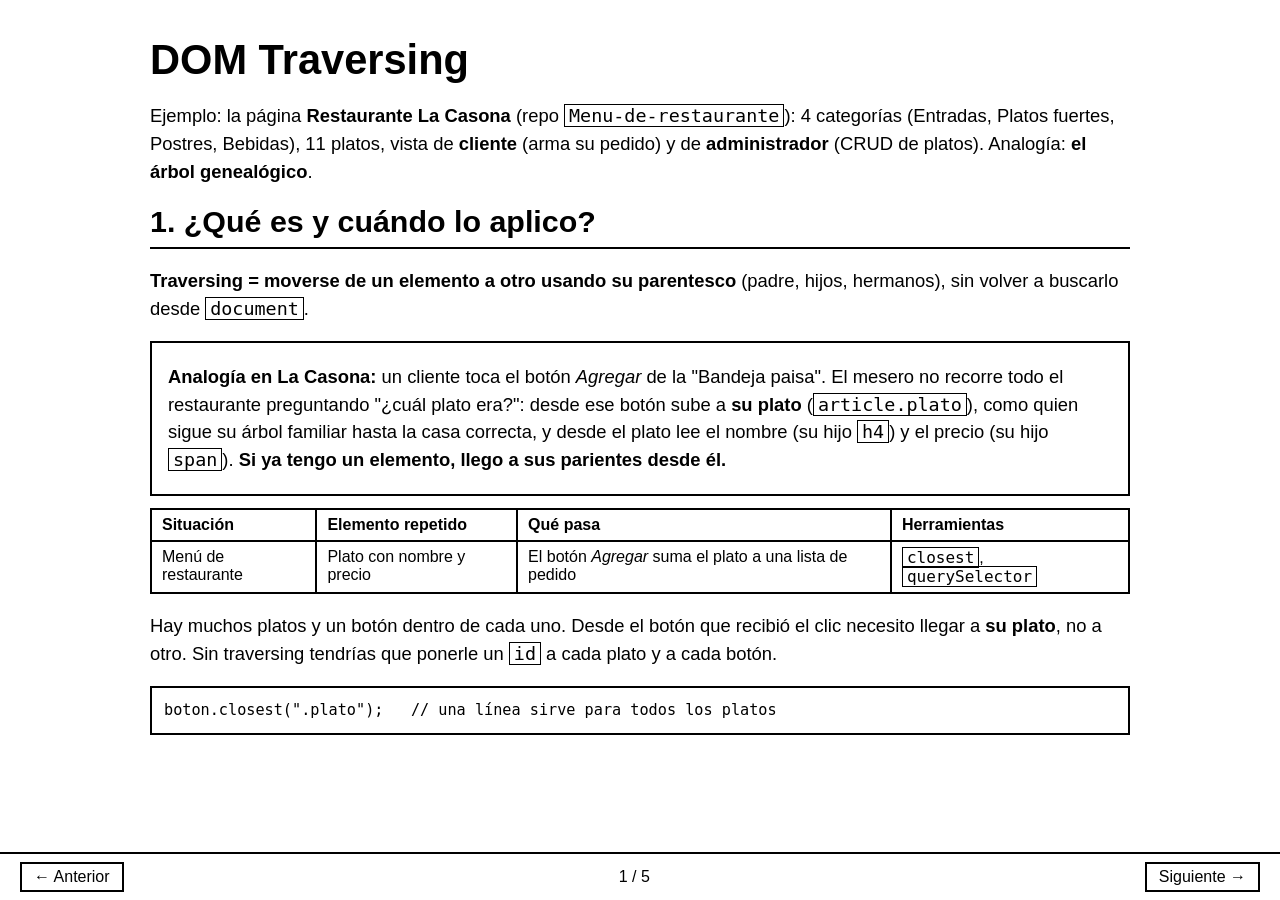
==== presentación.html @ 6902f51a "Agrega presentación de DOM Traversing Co-authored-by: Copilot <223556219+Copilot@users.noreply.githu" ====
<!DOCTYPE html>
<html lang="es">
<head>
<meta charset="UTF-8">
<meta name="viewport" content="width=device-width, initial-scale=1">
<title>DOM Traversing - Restaurante La Casona</title>
<style>
  * { box-sizing: border-box; }
  body { margin: 0; background: #fff; color: #000; font-family: Arial, Helvetica, sans-serif; }
  .slide { display: none; min-height: 100vh; padding: 36px 60px 80px; max-width: 1100px; margin: 0 auto; }
  .slide.active { display: block; }
  h1 { font-size: 2.6rem; margin: 0 0 16px; }
  h2 { font-size: 1.9rem; margin: 0 0 16px; border-bottom: 2px solid #000; padding-bottom: 8px; }
  h3 { margin: 14px 0 6px; }
  p, li { font-size: 1.15rem; line-height: 1.5; }
  code, pre { font-family: Menlo, Consolas, monospace; }
  pre { border: 2px solid #000; padding: 12px; font-size: .95rem; line-height: 1.4; overflow-x: auto; margin: 10px 0; }
  code { border: 1px solid #000; padding: 0 4px; }
  pre code { border: 0; padding: 0; }
  table { border-collapse: collapse; width: 100%; margin: 10px 0; }
  th, td { border: 2px solid #000; padding: 6px 10px; font-size: 1rem; text-align: left; vertical-align: top; }
  .box { border: 2px solid #000; padding: 2px 16px; margin: 12px 0; }
  .cols { display: flex; gap: 24px; align-items: flex-start; }
  .cols > * { flex: 1; min-width: 0; }
  svg { max-width: 100%; height: auto; display: block; margin: 8px auto; }
  svg text { font-family: Arial, Helvetica, sans-serif; fill: #000; }
  svg .mono { font-family: Menlo, Consolas, monospace; }
  .small { font-size: .95rem; }
  button { background: #fff; color: #000; border: 2px solid #000; font-size: 1rem; padding: 4px 12px; cursor: pointer; }
  button:hover { background: #000; color: #fff; }
  #nav { position: fixed; bottom: 0; left: 0; right: 0; background: #fff; border-top: 2px solid #000;
         display: flex; justify-content: space-between; align-items: center; padding: 8px 20px; }

  /* ---- Demo (misma estructura del repo La Casona) ---- */
  .solo-admin { display: none; }
  body.modo-admin .solo-admin { display: block; }
  body.modo-admin .solo-cliente { display: none; }
  #app h3.categoria-titulo { margin: 10px 0 4px; font-size: 1.1rem; }
  #app .lista-platos { display: flex; flex-direction: column; gap: 6px; }
  #app .plato { display: grid; grid-template-columns: 1fr auto auto; gap: 2px 14px; align-items: center; border: 2px solid #000; padding: 6px 10px; }
  #app .plato.editando { border-width: 5px; }
  #app .plato-nombre { margin: 0; font-size: 1rem; grid-column: 1; }
  #app .plato-descripcion { margin: 0; font-size: .85rem; grid-column: 1; line-height: 1.2; }
  #app .plato-precio { grid-column: 2; grid-row: 1 / span 2; font-weight: bold; }
  #app .plato > div { grid-column: 3; grid-row: 1 / span 2; display: flex; gap: 6px; }
  #app .solo-admin.acciones-admin { display: none; }
  body.modo-admin #app .acciones-admin { display: flex; }
  #app .admin-panel { border: 2px solid #000; padding: 6px 12px; margin-bottom: 10px; }
  #app .admin-panel h2 { font-size: 1.1rem; border: 0; margin: 0 0 6px; padding: 0; }
  #app .campo { display: inline-block; margin: 0 8px 6px 0; }
  #app .campo label { display: block; font-size: .85rem; }
  #app input[type=text], #app input[type=number], #app select, #app textarea { font-size: .9rem; padding: 3px 6px; border: 2px solid #000; background: #fff; color: #000; }
  #app .mensaje-admin { margin: 4px 0; font-size: .9rem; min-height: 1.2em; }
  #app .mensaje-admin.error { font-weight: bold; }
  #app .pedido { border: 2px solid #000; padding: 6px 12px; margin-top: 10px; }
  #app .pedido h2 { font-size: 1.1rem; border: 0; margin: 0 0 4px; padding: 0; }
  #app .pedido p { font-size: .95rem; margin: 4px 0; }
  #app .lista-pedido { list-style: none; padding: 0; margin: 0; }
  #app .lista-pedido li { display: flex; gap: 12px; font-size: .95rem; align-items: center; padding: 2px 0; }
  #app .lista-pedido li span:first-child { flex: 1; }
  #app .btn-modo { margin-bottom: 8px; }
  #app .encabezado p { margin: 0 0 6px; font-size: .95rem; }
  #app .encabezado h1 { font-size: 1.5rem; margin: 0; }
</style>
</head>
<body>

<!-- ============ 1 ============ -->
<section class="slide active">
  <h1>DOM Traversing</h1>
  <p>Ejemplo: la página <strong>Restaurante La Casona</strong> (repo <code>Menu-de-restaurante</code>): 4 categorías (Entradas, Platos fuertes, Postres, Bebidas), 11 platos, vista de <strong>cliente</strong> (arma su pedido) y de <strong>administrador</strong> (CRUD de platos). Analogía: <strong>el árbol genealógico</strong>.</p>

  <h2>1. ¿Qué es y cuándo lo aplico?</h2>
  <p><strong>Traversing = moverse de un elemento a otro usando su parentesco</strong> (padre, hijos, hermanos), sin volver a buscarlo desde <code>document</code>.</p>
  <div class="box">
    <p><strong>Analogía en La Casona:</strong> un cliente toca el botón <em>Agregar</em> de la "Bandeja paisa". El mesero no recorre todo el restaurante preguntando "¿cuál plato era?": desde ese botón sube a <strong>su plato</strong> (<code>article.plato</code>), como quien sigue su árbol familiar hasta la casa correcta, y desde el plato lee el nombre (su hijo <code>h4</code>) y el precio (su hijo <code>span</code>). <strong>Si ya tengo un elemento, llego a sus parientes desde él.</strong></p>
  </div>
  <table>
    <tr><th>Situación</th><th>Elemento repetido</th><th>Qué pasa</th><th>Herramientas</th></tr>
    <tr><td>Menú de restaurante</td><td>Plato con nombre y precio</td><td>El botón <em>Agregar</em> suma el plato a una lista de pedido</td><td><code>closest</code>, <code>querySelector</code></td></tr>
  </table>
  <p>Hay muchos platos y un botón dentro de cada uno. Desde el botón que recibió el clic necesito llegar a <strong>su plato</strong>, no a otro. Sin traversing tendrías que ponerle un <code>id</code> a cada plato y a cada botón.</p>
  <pre><code>boton.closest(".plato");   // una línea sirve para todos los platos</code></pre>
</section>

<!-- ============ 2 ============ -->
<section class="slide">
  <h2>2. ¿Cómo funciona? El DOM es un árbol genealógico</h2>
  <p>Estructura real de cada plato en el repo (tomamos como "yo" el botón <strong>Editar</strong>):</p>
  <svg viewBox="0 0 1100 440" width="1060">
    <g stroke="#000" stroke-width="2" fill="none">
      <line x1="390" y1="62" x2="390" y2="105"/>
      <line x1="390" y1="62" x2="860" y2="105" stroke-dasharray="6 5"/>
      <line x1="390" y1="145" x2="70" y2="205"/>
      <line x1="390" y1="145" x2="195" y2="205"/>
      <line x1="390" y1="145" x2="320" y2="205"/>
      <line x1="390" y1="145" x2="450" y2="205"/>
      <line x1="390" y1="145" x2="640" y2="205"/>
      <line x1="450" y1="245" x2="410" y2="315"/>
      <line x1="640" y1="245" x2="590" y2="315"/>
      <line x1="640" y1="245" x2="740" y2="315"/>
    </g>
    <g fill="#fff" stroke="#000" stroke-width="2">
      <rect x="290" y="22" width="200" height="40" rx="6"/>
      <rect x="300" y="105" width="180" height="40" rx="6"/>
      <rect x="770" y="105" width="180" height="40" rx="6" stroke-dasharray="6 5"/>
      <rect x="10" y="205" width="120" height="40" rx="6"/>
      <rect x="140" y="205" width="110" height="40" rx="6"/>
      <rect x="260" y="205" width="120" height="40" rx="6"/>
      <rect x="390" y="205" width="120" height="40" rx="6"/>
      <rect x="530" y="205" width="220" height="40" rx="6"/>
      <rect x="340" y="315" width="140" height="40" rx="6"/>
      <rect x="520" y="315" width="140" height="40" rx="6" stroke-width="6"/>
      <rect x="680" y="315" width="140" height="40" rx="6"/>
    </g>
    <g font-size="13" text-anchor="middle" class="mono">
      <text x="390" y="47">div.lista-platos</text>
      <text x="390" y="130">article.plato</text>
      <text x="860" y="130">article.plato (otro)</text>
      <text x="70" y="230">h4.plato-nombre</text>
      <text x="195" y="230">p.plato-desc.</text>
      <text x="320" y="230">span.plato-precio</text>
      <text x="450" y="230">div.acc-cliente</text>
      <text x="640" y="230">div.acciones-admin</text>
      <text x="410" y="340">btn-agregar</text>
      <text x="590" y="340" font-weight="bold">btn-editar (yo)</text>
      <text x="750" y="340">btn-eliminar</text>
    </g>
    <g font-size="15">
      <text x="10" y="390" font-weight="bold">Parentesco de "Editar":</text>
      <text x="10" y="412">Padre: div.acciones-admin · Abuelo: article.plato · Bisabuelo: div.lista-platos</text>
      <text x="10" y="434">Hermano: btn-eliminar · Tíos: h4, p, span, div.acciones-cliente · Tío abuelo: otro article.plato</text>
    </g>
  </svg>
  <p class="small">Más arriba: <code>div.lista-platos</code> → <code>section.categoria</code> → <code>section#menu</code> → <code>main</code> → <code>div#app</code>. Dentro de <code>#app</code> cada categoría (Entradas, Platos fuertes, Postres, Bebidas) agrupa sus platos.</p>
  <p class="small">Si el pariente no existe, el resultado es <code>null</code> (como pedir el hermano de un hijo único).</p>
</section>

<!-- ============ 3 ============ -->
<section class="slide">
  <h2>Subir, bajar y moverse de lado</h2>
  <p>Con <code>boton</code> = el botón Editar y <code>plato</code> = su <code>article.plato</code>:</p>
  <table>
    <tr><th>Dirección</th><th>Propiedad</th><th>Ejemplo del repo</th><th>Resultado</th></tr>
    <tr><td>Subir ↑ (padre)</td><td><code>parentElement</code></td><td><code>boton.parentElement</code></td><td>div.acciones-admin</td></tr>
    <tr><td>Subir ↑ (abuelo)</td><td><code>closest("selector")</code></td><td><code>boton.closest(".plato")</code></td><td>el article de ese plato</td></tr>
    <tr><td>Bajar ↓</td><td><code>children</code></td><td><code>listaPedido.children.length</code></td><td>cuántos &lt;li&gt; hay</td></tr>
    <tr><td>Bajar ↓ (primer hijo)</td><td><code>firstElementChild</code></td><td><code>plato.firstElementChild</code></td><td>h4.plato-nombre</td></tr>
    <tr><td>Bajar ↓ (último hijo)</td><td><code>lastElementChild</code></td><td><code>filaTotal.lastElementChild</code></td><td>span.total-valor</td></tr>
    <tr><td>Bajar ↓ (buscar dentro)</td><td><code>elemento.querySelector()</code></td><td><code>panelAdmin.querySelector('[data-accion="guardar"]')</code></td><td>solo busca dentro del panel</td></tr>
    <tr><td>De lado → </td><td><code>nextElementSibling</code></td><td><code>nombre.nextElementSibling</code></td><td>p.plato-descripcion</td></tr>
    <tr><td>De lado ←</td><td><code>previousElementSibling</code></td><td><code>listaPedido.previousElementSibling</code></td><td>p.pedido-vacio</td></tr>
  </table>
<pre><code>const nombre      = plato.firstElementChild;        // h4  (hijo mayor)
const descripcion = nombre.nextElementSibling;      // p   (su hermano)
const precio      = descripcion.nextElementSibling; // span (hermano del hermano)</code></pre>
  <div class="box">
    <p><strong>¿Por qué "Element"?</strong> El DOM también cuenta texto y espacios del HTML como nodos ("fantasmas" del árbol). <code>firstChild</code>, <code>childNodes</code>, <code>parentNode</code> y <code>nextSibling</code> pueden devolver un salto de línea; las versiones <strong>Element</strong> solo cuentan las etiquetas ("personas").</p>
  </div>
</section>

<!-- ============ 4 ============ -->
<section class="slide">
  <h2>Delegación de eventos y CRUD</h2>
  <p><strong>Un solo <code>addEventListener</code> en el contenedor <code>#app</code>.</strong> Desde <code>e.target</code> se sube hasta el botón y hasta su plato.</p>
  <div class="box">
    <p><strong>Analogía:</strong> un solo mesero en la entrada atiende a todas las mesas: mira quién lo llamó y va a la mesa correcta.</p>
  </div>
  <pre><code>app.addEventListener("click", (e) => {
  const boton = e.target.closest("button[data-accion]"); // ¿tocó un botón?
  if (!boton) return;

  const plato = boton.closest(".plato");   // su fila (null si no está en un plato)

  switch (boton.dataset.accion) {
    case "alternar-admin": alternarModoAdmin(boton); break; // cliente ↔ administrador
    case "guardar":  guardarPlato(); break;               // C (crear) o U (actualizar)
    case "cancelar": limpiarFormulario(); break;
    case "editar":   cargarEnFormulario(plato); break;    // U: llena el formulario
    case "eliminar": eliminarPlato(plato); break;         // D: plato.remove()
    case "agregar":  agregarAlPedido(plato); break;       // suma el plato al pedido
    case "quitar":   boton.closest("li").remove(); break; // del botón a su &lt;li&gt;
    case "vaciar":   listaPedido.replaceChildren(); break;
    case "confirmar": /* avisa y vacía el pedido */ break;
  }
});</code></pre>
  <table>
    <tr><th>CRUD en La Casona</th><th>Dónde / traversing usado</th></tr>
    <tr><td>Mostrar (Read)</td><td>El <code>article.plato</code> ya está dibujado dentro de su categoría</td></tr>
    <tr><td>Crear (Create)</td><td>Panel del administrador → <code>crearPlato()</code> arma el article y lo agrega a <code>.categoria[...] .lista-platos</code></td></tr>
    <tr><td>Editar (Update)</td><td><code>btn-editar</code> → <code>closest(".plato")</code> → <code>firstElementChild</code> (h4) → <code>nextElementSibling</code> (p) → <code>nextElementSibling</code> (span)</td></tr>
    <tr><td>Eliminar (Delete)</td><td><code>btn-eliminar</code> → <code>boton.closest(".plato").remove()</code></td></tr>
  </table>
</section>

<!-- ============ 5 ============ -->
<section class="slide">
  <h2>Demo en vivo (código del repo La Casona)</h2>
  <p class="small">Cliente: <em>Agregar</em> al pedido y <em>Quitar</em>. Administrador: <em>Editar</em>, <em>Eliminar</em> y el formulario para crear.</p>
  <div id="app">
    <header class="encabezado">
      <h1 class="titulo">La Casona</h1>
      <p class="eslogan">Cocina tradicional desde 1985</p>
      <button type="button" class="btn-modo" data-accion="alternar-admin">Entrar como administrador</button>
    </header>

    <section id="admin" class="admin-panel solo-admin">
      <h2 id="admin-titulo">Agregar plato</h2>
      <input type="hidden" id="plato-id">
      <div class="campo"><label for="plato-nombre-input">Nombre</label><input type="text" id="plato-nombre-input"></div>
      <div class="campo"><label for="plato-categoria-input">Categoría</label>
        <select id="plato-categoria-input">
          <option value="entradas">Entradas</option><option value="fuertes">Platos fuertes</option>
          <option value="postres">Postres</option><option value="bebidas">Bebidas</option>
        </select></div>
      <div class="campo"><label for="plato-precio-input">Precio</label><input type="number" id="plato-precio-input" min="0" step="500"></div>
      <div class="campo"><label for="plato-descripcion-input">Descripción</label><textarea id="plato-descripcion-input" rows="1"></textarea></div>
      <p class="mensaje-admin" id="mensaje-admin" role="status"></p>
      <button type="button" data-accion="cancelar">Cancelar</button>
      <button type="button" data-accion="guardar">Guardar plato</button>
    </section>

    <section id="menu" class="menu">
      <section id="entradas" class="categoria" data-categoria="entradas">
        <h3 class="categoria-titulo">Entradas</h3>
        <div class="lista-platos">
          <article class="plato" data-id="1" data-categoria="entradas" data-precio="12000">
            <h4 class="plato-nombre">Empanadas</h4>
            <p class="plato-descripcion">Tres empanadas de carne con ají casero.</p>
            <span class="plato-precio">$12.000</span>
            <div class="acciones-cliente solo-cliente"><button type="button" class="btn-agregar" data-accion="agregar">Agregar</button></div>
            <div class="acciones-admin solo-admin"><button type="button" class="btn-editar" data-accion="editar">Editar</button><button type="button" class="btn-eliminar" data-accion="eliminar">Eliminar</button></div>
          </article>
          <article class="plato" data-id="2" data-categoria="entradas" data-precio="15000">
            <h4 class="plato-nombre">Patacones con hogao</h4>
            <p class="plato-descripcion">Plátano verde crocante con hogao tradicional.</p>
            <span class="plato-precio">$15.000</span>
            <div class="acciones-cliente solo-cliente"><button type="button" class="btn-agregar" data-accion="agregar">Agregar</button></div>
            <div class="acciones-admin solo-admin"><button type="button" class="btn-editar" data-accion="editar">Editar</button><button type="button" class="btn-eliminar" data-accion="eliminar">Eliminar</button></div>
          </article>
          <article class="plato" data-id="3" data-categoria="entradas" data-precio="14000">
            <h4 class="plato-nombre">Sopa de verduras</h4>
            <p class="plato-descripcion">Sopa del día con verduras frescas.</p>
            <span class="plato-precio">$14.000</span>
            <div class="acciones-cliente solo-cliente"><button type="button" class="btn-agregar" data-accion="agregar">Agregar</button></div>
            <div class="acciones-admin solo-admin"><button type="button" class="btn-editar" data-accion="editar">Editar</button><button type="button" class="btn-eliminar" data-accion="eliminar">Eliminar</button></div>
          </article>
        </div>
      </section>
      <section id="fuertes" class="categoria" data-categoria="fuertes">
        <h3 class="categoria-titulo">Platos fuertes</h3>
        <div class="lista-platos">
          <article class="plato" data-id="4" data-categoria="fuertes" data-precio="38000">
            <h4 class="plato-nombre">Bandeja paisa</h4>
            <p class="plato-descripcion">Frijoles, arroz, carne molida, chicharrón, huevo y aguacate.</p>
            <span class="plato-precio">$38.000</span>
            <div class="acciones-cliente solo-cliente"><button type="button" class="btn-agregar" data-accion="agregar">Agregar</button></div>
            <div class="acciones-admin solo-admin"><button type="button" class="btn-editar" data-accion="editar">Editar</button><button type="button" class="btn-eliminar" data-accion="eliminar">Eliminar</button></div>
          </article>
          <article class="plato" data-id="5" data-categoria="fuertes" data-precio="42000">
            <h4 class="plato-nombre">Lomo al vino</h4>
            <p class="plato-descripcion">Lomo de res en salsa de vino tinto con papas.</p>
            <span class="plato-precio">$42.000</span>
            <div class="acciones-cliente solo-cliente"><button type="button" class="btn-agregar" data-accion="agregar">Agregar</button></div>
            <div class="acciones-admin solo-admin"><button type="button" class="btn-editar" data-accion="editar">Editar</button><button type="button" class="btn-eliminar" data-accion="eliminar">Eliminar</button></div>
          </article>
          <article class="plato" data-id="6" data-categoria="fuertes" data-precio="36000">
            <h4 class="plato-nombre">Trucha a la plancha</h4>
            <p class="plato-descripcion">Trucha con ensalada y arroz con coco.</p>
            <span class="plato-precio">$36.000</span>
            <div class="acciones-cliente solo-cliente"><button type="button" class="btn-agregar" data-accion="agregar">Agregar</button></div>
            <div class="acciones-admin solo-admin"><button type="button" class="btn-editar" data-accion="editar">Editar</button><button type="button" class="btn-eliminar" data-accion="eliminar">Eliminar</button></div>
          </article>
        </div>
      </section>
      <section id="postres" class="categoria" data-categoria="postres">
        <h3 class="categoria-titulo">Postres</h3>
        <div class="lista-platos">
          <article class="plato" data-id="7" data-categoria="postres" data-precio="10000">
            <h4 class="plato-nombre">Postre de natas</h4>
            <p class="plato-descripcion">Receta tradicional de la abuela.</p>
            <span class="plato-precio">$10.000</span>
            <div class="acciones-cliente solo-cliente"><button type="button" class="btn-agregar" data-accion="agregar">Agregar</button></div>
            <div class="acciones-admin solo-admin"><button type="button" class="btn-editar" data-accion="editar">Editar</button><button type="button" class="btn-eliminar" data-accion="eliminar">Eliminar</button></div>
          </article>
          <article class="plato" data-id="8" data-categoria="postres" data-precio="12000">
            <h4 class="plato-nombre">Tres leches</h4>
            <p class="plato-descripcion">Bizcocho húmedo con crema y canela.</p>
            <span class="plato-precio">$12.000</span>
            <div class="acciones-cliente solo-cliente"><button type="button" class="btn-agregar" data-accion="agregar">Agregar</button></div>
            <div class="acciones-admin solo-admin"><button type="button" class="btn-editar" data-accion="editar">Editar</button><button type="button" class="btn-eliminar" data-accion="eliminar">Eliminar</button></div>
          </article>
        </div>
      </section>
      <section id="bebidas" class="categoria" data-categoria="bebidas">
        <h3 class="categoria-titulo">Bebidas</h3>
        <div class="lista-platos">
          <article class="plato" data-id="9" data-categoria="bebidas" data-precio="7000">
            <h4 class="plato-nombre">Limonada de coco</h4>
            <p class="plato-descripcion">Refrescante y cremosa.</p>
            <span class="plato-precio">$7.000</span>
            <div class="acciones-cliente solo-cliente"><button type="button" class="btn-agregar" data-accion="agregar">Agregar</button></div>
            <div class="acciones-admin solo-admin"><button type="button" class="btn-editar" data-accion="editar">Editar</button><button type="button" class="btn-eliminar" data-accion="eliminar">Eliminar</button></div>
          </article>
          <article class="plato" data-id="10" data-categoria="bebidas" data-precio="6000">
            <h4 class="plato-nombre">Jugo natural</h4>
            <p class="plato-descripcion">Mora, lulo o maracuyá.</p>
            <span class="plato-precio">$6.000</span>
            <div class="acciones-cliente solo-cliente"><button type="button" class="btn-agregar" data-accion="agregar">Agregar</button></div>
            <div class="acciones-admin solo-admin"><button type="button" class="btn-editar" data-accion="editar">Editar</button><button type="button" class="btn-eliminar" data-accion="eliminar">Eliminar</button></div>
          </article>
          <article class="plato" data-id="11" data-categoria="bebidas" data-precio="4000">
            <h4 class="plato-nombre">Café tinto</h4>
            <p class="plato-descripcion">Café colombiano recién preparado.</p>
            <span class="plato-precio">$4.000</span>
            <div class="acciones-cliente solo-cliente"><button type="button" class="btn-agregar" data-accion="agregar">Agregar</button></div>
            <div class="acciones-admin solo-admin"><button type="button" class="btn-editar" data-accion="editar">Editar</button><button type="button" class="btn-eliminar" data-accion="eliminar">Eliminar</button></div>
          </article>
        </div>
      </section>
    </section>

    <section id="pedido" class="pedido solo-cliente">
      <h2>Mi pedido</h2>
      <p class="pedido-vacio">Aún no has agregado platos.</p>
      <ul class="lista-pedido"></ul>
      <p class="pedido-total"><span class="total-texto">Total:</span> <span class="total-valor">$0</span></p>
      <button type="button" data-accion="vaciar">Vaciar pedido</button>
      <button type="button" data-accion="confirmar">Confirmar pedido</button>
    </section>
  </div>
</section>

<div id="nav">
  <button id="prev">← Anterior</button>
  <span id="count"></span>
  <button id="next">Siguiente →</button>
</div>

<script>
  // ---- Navegación de la presentación ----
  (function () {
    const slides = document.querySelectorAll(".slide");
    const count = document.getElementById("count");
    let actual = 0;
    function mostrar(n) {
      actual = Math.max(0, Math.min(slides.length - 1, n));
      slides.forEach((s, i) => s.classList.toggle("active", i === actual));
      count.textContent = (actual + 1) + " / " + slides.length;
      window.scrollTo(0, 0);
    }
    document.getElementById("prev").addEventListener("click", () => mostrar(actual - 1));
    document.getElementById("next").addEventListener("click", () => mostrar(actual + 1));
    document.addEventListener("keydown", (e) => {
      if (e.target.closest("input, textarea, select")) return;
      if (e.key === "ArrowRight" || e.key === "PageDown") mostrar(actual + 1);
      if (e.key === "ArrowLeft" || e.key === "PageUp") mostrar(actual - 1);
    });
    mostrar(0);
  })();
</script>

<script>
/* ===== Demo: adaptado de script.js de Deivi091223/Menu-de-restaurante ===== */
(function () {
  const app = document.getElementById("app");
  const campoId = document.getElementById("plato-id");
  const campoNombre = document.getElementById("plato-nombre-input");
  const campoCategoria = document.getElementById("plato-categoria-input");
  const campoPrecio = document.getElementById("plato-precio-input");
  const campoDescripcion = document.getElementById("plato-descripcion-input");
  const tituloAdmin = document.getElementById("admin-titulo");
  const mensajeAdmin = document.getElementById("mensaje-admin");
  const panelAdmin = document.getElementById("admin");
  const listaPedido = document.querySelector(".lista-pedido");

  let siguienteId = 1;
  document.querySelectorAll(".plato").forEach((plato) => {
    const id = Number(plato.dataset.id);
    if (id >= siguienteId) siguienteId = id + 1;
  });

  function formatearPrecio(numero) { return "$" + Number(numero).toLocaleString("es-CO"); }

  function mostrarMensaje(texto, tipo) {
    mensajeAdmin.textContent = texto;
    mensajeAdmin.className = "mensaje-admin" + (tipo ? " " + tipo : "");
  }

  function limpiarFormulario() {
    campoId.value = "";
    campoNombre.value = "";
    campoCategoria.value = "entradas";
    campoPrecio.value = "";
    campoDescripcion.value = "";
    tituloAdmin.textContent = "Agregar plato";
    panelAdmin.querySelector('[data-accion="guardar"]').textContent = "Guardar plato";
    const enEdicion = document.querySelector(".plato.editando");
    if (enEdicion) enEdicion.classList.remove("editando");
  }

  function crearBoton(clase, accion, texto) {
    const b = document.createElement("button");
    b.type = "button";
    b.className = clase;
    b.dataset.accion = accion;
    b.textContent = texto;
    return b;
  }

  // CREATE
  function crearPlato(datos) {
    const plato = document.createElement("article");
    plato.className = "plato";
    plato.dataset.id = siguienteId++;
    plato.dataset.categoria = datos.categoria;
    plato.dataset.precio = datos.precio;

    const nombre = document.createElement("h4");
    nombre.className = "plato-nombre";
    nombre.textContent = datos.nombre;
    const descripcion = document.createElement("p");
    descripcion.className = "plato-descripcion";
    descripcion.textContent = datos.descripcion;
    const precio = document.createElement("span");
    precio.className = "plato-precio";
    precio.textContent = formatearPrecio(datos.precio);

    const accionesCliente = document.createElement("div");
    accionesCliente.className = "acciones-cliente solo-cliente";
    accionesCliente.appendChild(crearBoton("btn-agregar", "agregar", "Agregar"));

    const accionesAdmin = document.createElement("div");
    accionesAdmin.className = "acciones-admin solo-admin";
    accionesAdmin.append(crearBoton("btn-editar", "editar", "Editar"), crearBoton("btn-eliminar", "eliminar", "Eliminar"));

    plato.append(nombre, descripcion, precio, accionesCliente, accionesAdmin);
    document.querySelector('.categoria[data-categoria="' + datos.categoria + '"] .lista-platos').appendChild(plato);
    return plato;
  }

  // READ hacia el formulario (traversing: article → h4 → p → span)
  function cargarEnFormulario(plato) {
    const nombre = plato.firstElementChild;
    const descripcion = nombre.nextElementSibling;

    campoId.value = plato.dataset.id;
    campoNombre.value = nombre.textContent;
    campoDescripcion.value = descripcion.textContent;
    campoPrecio.value = plato.dataset.precio;
    campoCategoria.value = plato.dataset.categoria;
    tituloAdmin.textContent = "Editar plato";
    panelAdmin.querySelector('[data-accion="guardar"]').textContent = "Guardar cambios";

    const anterior = document.querySelector(".plato.editando");
    if (anterior) anterior.classList.remove("editando");
    plato.classList.add("editando");

    mostrarMensaje("Editando: " + nombre.textContent, "");
    campoNombre.focus();
  }

  // UPDATE
  function actualizarPlato(plato, datos) {
    const nombre = plato.firstElementChild;
    const descripcion = nombre.nextElementSibling;
    const precio = descripcion.nextElementSibling;

    nombre.textContent = datos.nombre;
    descripcion.textContent = datos.descripcion;
    precio.textContent = formatearPrecio(datos.precio);
    plato.dataset.precio = datos.precio;

    if (plato.dataset.categoria !== datos.categoria) {
      plato.dataset.categoria = datos.categoria;
      document.querySelector('.categoria[data-categoria="' + datos.categoria + '"] .lista-platos').appendChild(plato);
    }
  }

  function guardarPlato() {
    const datos = {
      nombre: campoNombre.value.trim(),
      categoria: campoCategoria.value,
      precio: Number(campoPrecio.value),
      descripcion: campoDescripcion.value.trim()
    };
    if (datos.nombre === "") { mostrarMensaje("Escribe el nombre del plato.", "error"); campoNombre.focus(); return; }
    if (!(datos.precio > 0)) { mostrarMensaje("El precio debe ser mayor que 0.", "error"); campoPrecio.focus(); return; }
    if (datos.descripcion === "") { mostrarMensaje("Escribe una descripción corta.", "error"); campoDescripcion.focus(); return; }

    if (campoId.value === "") {
      crearPlato(datos);
      limpiarFormulario();
      mostrarMensaje("Plato agregado al menú.", "exito");
    } else {
      const plato = document.querySelector('.plato[data-id="' + campoId.value + '"]');
      actualizarPlato(plato, datos);
      limpiarFormulario();
      mostrarMensaje("Plato actualizado.", "exito");
    }
  }

  // DELETE
  function eliminarPlato(plato) {
    const nombre = plato.firstElementChild.textContent;
    if (!confirm("¿Eliminar \"" + nombre + "\" del menú?")) return;
    if (plato.dataset.id === campoId.value) limpiarFormulario();
    plato.remove();
    mostrarMensaje("Plato eliminado.", "exito");
  }

  function alternarModoAdmin(boton) {
    const esAdmin = document.body.classList.toggle("modo-admin");
    boton.textContent = esAdmin ? "Volver a vista de cliente" : "Entrar como administrador";
    limpiarFormulario();
    mostrarMensaje("", "");
  }

  function actualizarPedido() {
    let total = 0;
    for (const item of listaPedido.children) total += Number(item.dataset.precio);

    const mensajeVacio = listaPedido.previousElementSibling; // p.pedido-vacio
    const filaTotal = listaPedido.nextElementSibling;        // p.pedido-total
    const valorTotal = filaTotal.lastElementChild;           // span.total-valor

    valorTotal.textContent = formatearPrecio(total);
    mensajeVacio.hidden = listaPedido.children.length > 0;
  }

  function agregarAlPedido(plato) {
    const item = document.createElement("li");
    item.dataset.precio = plato.dataset.precio;
    const textoNombre = document.createElement("span");
    textoNombre.textContent = plato.firstElementChild.textContent;
    const textoPrecio = document.createElement("span");
    textoPrecio.textContent = formatearPrecio(plato.dataset.precio);
    item.append(textoNombre, textoPrecio, crearBoton("btn-quitar", "quitar", "Quitar"));
    listaPedido.appendChild(item);
    actualizarPedido();
  }

  // UN SOLO addEventListener (delegación de eventos)
  app.addEventListener("click", (e) => {
    const boton = e.target.closest("button[data-accion]");
    if (!boton) return;
    const plato = boton.closest(".plato");

    switch (boton.dataset.accion) {
      case "alternar-admin": alternarModoAdmin(boton); break;
      case "guardar": guardarPlato(); break;
      case "cancelar": limpiarFormulario(); mostrarMensaje("", ""); break;
      case "editar": cargarEnFormulario(plato); break;
      case "eliminar": eliminarPlato(plato); break;
      case "agregar": agregarAlPedido(plato); break;
      case "quitar": boton.closest("li").remove(); actualizarPedido(); break;
      case "vaciar": listaPedido.replaceChildren(); actualizarPedido(); break;
      case "confirmar":
        if (listaPedido.children.length === 0) {
          alert("Tu pedido está vacío.");
        } else {
          alert("¡Pedido confirmado! Gracias por elegir La Casona.");
          listaPedido.replaceChildren();
          actualizarPedido();
        }
        break;
    }
  });

  actualizarPedido();
})();
</script>
</body>
</html>
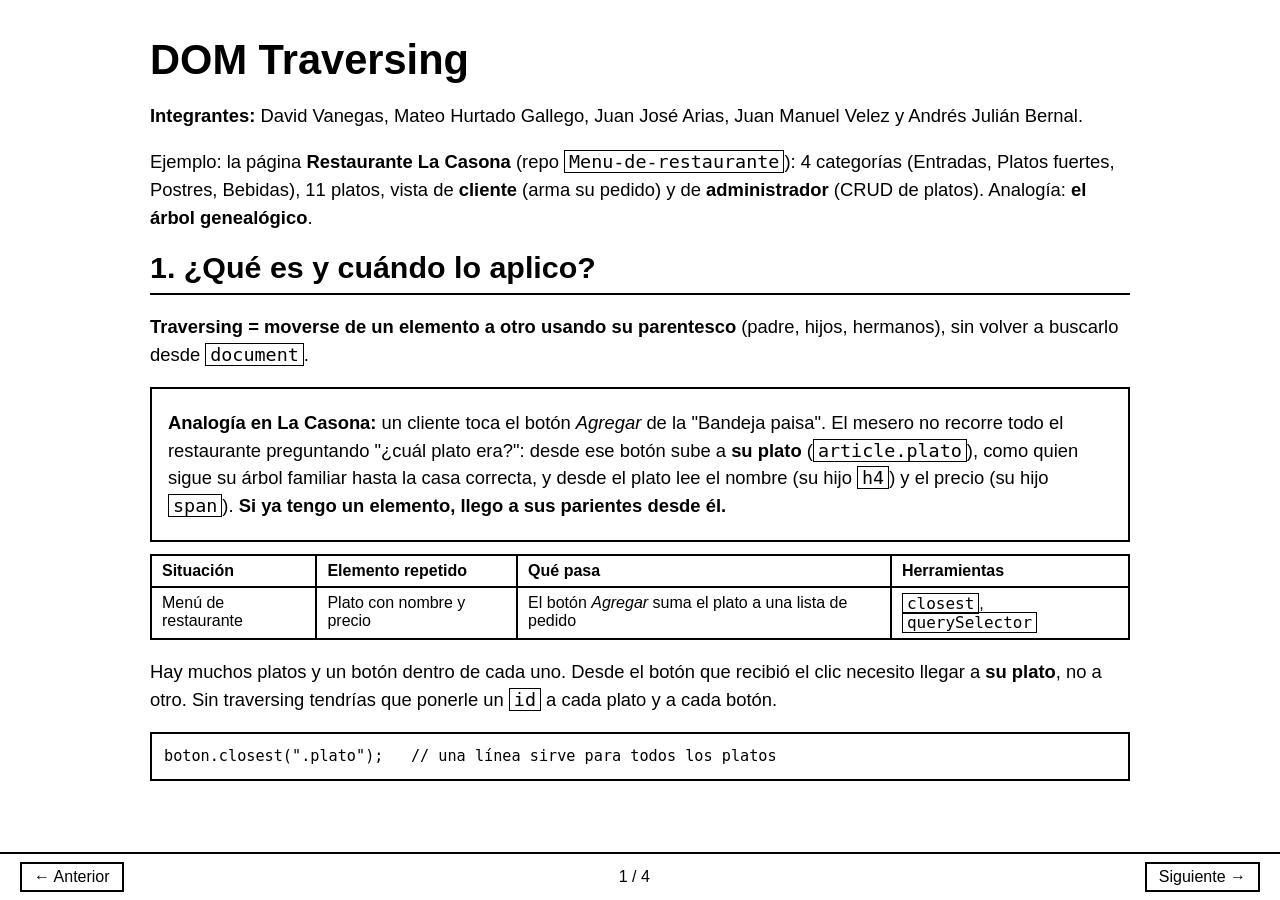
==== commit f511ac68: "Agrega integrantes y quita la demo de la presentación Co-authored-by: Copilot <223556219+Copilot@use" ====
--- a/presentación.html
+++ b/presentación.html
@@ -31,36 +31,6 @@
   #nav { position: fixed; bottom: 0; left: 0; right: 0; background: #fff; border-top: 2px solid #000;
          display: flex; justify-content: space-between; align-items: center; padding: 8px 20px; }
 
-  /* ---- Demo (misma estructura del repo La Casona) ---- */
-  .solo-admin { display: none; }
-  body.modo-admin .solo-admin { display: block; }
-  body.modo-admin .solo-cliente { display: none; }
-  #app h3.categoria-titulo { margin: 10px 0 4px; font-size: 1.1rem; }
-  #app .lista-platos { display: flex; flex-direction: column; gap: 6px; }
-  #app .plato { display: grid; grid-template-columns: 1fr auto auto; gap: 2px 14px; align-items: center; border: 2px solid #000; padding: 6px 10px; }
-  #app .plato.editando { border-width: 5px; }
-  #app .plato-nombre { margin: 0; font-size: 1rem; grid-column: 1; }
-  #app .plato-descripcion { margin: 0; font-size: .85rem; grid-column: 1; line-height: 1.2; }
-  #app .plato-precio { grid-column: 2; grid-row: 1 / span 2; font-weight: bold; }
-  #app .plato > div { grid-column: 3; grid-row: 1 / span 2; display: flex; gap: 6px; }
-  #app .solo-admin.acciones-admin { display: none; }
-  body.modo-admin #app .acciones-admin { display: flex; }
-  #app .admin-panel { border: 2px solid #000; padding: 6px 12px; margin-bottom: 10px; }
-  #app .admin-panel h2 { font-size: 1.1rem; border: 0; margin: 0 0 6px; padding: 0; }
-  #app .campo { display: inline-block; margin: 0 8px 6px 0; }
-  #app .campo label { display: block; font-size: .85rem; }
-  #app input[type=text], #app input[type=number], #app select, #app textarea { font-size: .9rem; padding: 3px 6px; border: 2px solid #000; background: #fff; color: #000; }
-  #app .mensaje-admin { margin: 4px 0; font-size: .9rem; min-height: 1.2em; }
-  #app .mensaje-admin.error { font-weight: bold; }
-  #app .pedido { border: 2px solid #000; padding: 6px 12px; margin-top: 10px; }
-  #app .pedido h2 { font-size: 1.1rem; border: 0; margin: 0 0 4px; padding: 0; }
-  #app .pedido p { font-size: .95rem; margin: 4px 0; }
-  #app .lista-pedido { list-style: none; padding: 0; margin: 0; }
-  #app .lista-pedido li { display: flex; gap: 12px; font-size: .95rem; align-items: center; padding: 2px 0; }
-  #app .lista-pedido li span:first-child { flex: 1; }
-  #app .btn-modo { margin-bottom: 8px; }
-  #app .encabezado p { margin: 0 0 6px; font-size: .95rem; }
-  #app .encabezado h1 { font-size: 1.5rem; margin: 0; }
 </style>
 </head>
 <body>
@@ -68,6 +38,7 @@
 <!-- ============ 1 ============ -->
 <section class="slide active">
   <h1>DOM Traversing</h1>
+  <p><strong>Integrantes:</strong> David Vanegas, Mateo Hurtado Gallego, Juan José Arias, Juan Manuel Velez y Andrés Julián Bernal.</p>
   <p>Ejemplo: la página <strong>Restaurante La Casona</strong> (repo <code>Menu-de-restaurante</code>): 4 categorías (Entradas, Platos fuertes, Postres, Bebidas), 11 platos, vista de <strong>cliente</strong> (arma su pedido) y de <strong>administrador</strong> (CRUD de platos). Analogía: <strong>el árbol genealógico</strong>.</p>
 
   <h2>1. ¿Qué es y cuándo lo aplico?</h2>
@@ -193,144 +164,6 @@
   </table>
 </section>
 
-<!-- ============ 5 ============ -->
-<section class="slide">
-  <h2>Demo en vivo (código del repo La Casona)</h2>
-  <p class="small">Cliente: <em>Agregar</em> al pedido y <em>Quitar</em>. Administrador: <em>Editar</em>, <em>Eliminar</em> y el formulario para crear.</p>
-  <div id="app">
-    <header class="encabezado">
-      <h1 class="titulo">La Casona</h1>
-      <p class="eslogan">Cocina tradicional desde 1985</p>
-      <button type="button" class="btn-modo" data-accion="alternar-admin">Entrar como administrador</button>
-    </header>
-
-    <section id="admin" class="admin-panel solo-admin">
-      <h2 id="admin-titulo">Agregar plato</h2>
-      <input type="hidden" id="plato-id">
-      <div class="campo"><label for="plato-nombre-input">Nombre</label><input type="text" id="plato-nombre-input"></div>
-      <div class="campo"><label for="plato-categoria-input">Categoría</label>
-        <select id="plato-categoria-input">
-          <option value="entradas">Entradas</option><option value="fuertes">Platos fuertes</option>
-          <option value="postres">Postres</option><option value="bebidas">Bebidas</option>
-        </select></div>
-      <div class="campo"><label for="plato-precio-input">Precio</label><input type="number" id="plato-precio-input" min="0" step="500"></div>
-      <div class="campo"><label for="plato-descripcion-input">Descripción</label><textarea id="plato-descripcion-input" rows="1"></textarea></div>
-      <p class="mensaje-admin" id="mensaje-admin" role="status"></p>
-      <button type="button" data-accion="cancelar">Cancelar</button>
-      <button type="button" data-accion="guardar">Guardar plato</button>
-    </section>
-
-    <section id="menu" class="menu">
-      <section id="entradas" class="categoria" data-categoria="entradas">
-        <h3 class="categoria-titulo">Entradas</h3>
-        <div class="lista-platos">
-          <article class="plato" data-id="1" data-categoria="entradas" data-precio="12000">
-            <h4 class="plato-nombre">Empanadas</h4>
-            <p class="plato-descripcion">Tres empanadas de carne con ají casero.</p>
-            <span class="plato-precio">$12.000</span>
-            <div class="acciones-cliente solo-cliente"><button type="button" class="btn-agregar" data-accion="agregar">Agregar</button></div>
-            <div class="acciones-admin solo-admin"><button type="button" class="btn-editar" data-accion="editar">Editar</button><button type="button" class="btn-eliminar" data-accion="eliminar">Eliminar</button></div>
-          </article>
-          <article class="plato" data-id="2" data-categoria="entradas" data-precio="15000">
-            <h4 class="plato-nombre">Patacones con hogao</h4>
-            <p class="plato-descripcion">Plátano verde crocante con hogao tradicional.</p>
-            <span class="plato-precio">$15.000</span>
-            <div class="acciones-cliente solo-cliente"><button type="button" class="btn-agregar" data-accion="agregar">Agregar</button></div>
-            <div class="acciones-admin solo-admin"><button type="button" class="btn-editar" data-accion="editar">Editar</button><button type="button" class="btn-eliminar" data-accion="eliminar">Eliminar</button></div>
-          </article>
-          <article class="plato" data-id="3" data-categoria="entradas" data-precio="14000">
-            <h4 class="plato-nombre">Sopa de verduras</h4>
-            <p class="plato-descripcion">Sopa del día con verduras frescas.</p>
-            <span class="plato-precio">$14.000</span>
-            <div class="acciones-cliente solo-cliente"><button type="button" class="btn-agregar" data-accion="agregar">Agregar</button></div>
-            <div class="acciones-admin solo-admin"><button type="button" class="btn-editar" data-accion="editar">Editar</button><button type="button" class="btn-eliminar" data-accion="eliminar">Eliminar</button></div>
-          </article>
-        </div>
-      </section>
-      <section id="fuertes" class="categoria" data-categoria="fuertes">
-        <h3 class="categoria-titulo">Platos fuertes</h3>
-        <div class="lista-platos">
-          <article class="plato" data-id="4" data-categoria="fuertes" data-precio="38000">
-            <h4 class="plato-nombre">Bandeja paisa</h4>
-            <p class="plato-descripcion">Frijoles, arroz, carne molida, chicharrón, huevo y aguacate.</p>
-            <span class="plato-precio">$38.000</span>
-            <div class="acciones-cliente solo-cliente"><button type="button" class="btn-agregar" data-accion="agregar">Agregar</button></div>
-            <div class="acciones-admin solo-admin"><button type="button" class="btn-editar" data-accion="editar">Editar</button><button type="button" class="btn-eliminar" data-accion="eliminar">Eliminar</button></div>
-          </article>
-          <article class="plato" data-id="5" data-categoria="fuertes" data-precio="42000">
-            <h4 class="plato-nombre">Lomo al vino</h4>
-            <p class="plato-descripcion">Lomo de res en salsa de vino tinto con papas.</p>
-            <span class="plato-precio">$42.000</span>
-            <div class="acciones-cliente solo-cliente"><button type="button" class="btn-agregar" data-accion="agregar">Agregar</button></div>
-            <div class="acciones-admin solo-admin"><button type="button" class="btn-editar" data-accion="editar">Editar</button><button type="button" class="btn-eliminar" data-accion="eliminar">Eliminar</button></div>
-          </article>
-          <article class="plato" data-id="6" data-categoria="fuertes" data-precio="36000">
-            <h4 class="plato-nombre">Trucha a la plancha</h4>
-            <p class="plato-descripcion">Trucha con ensalada y arroz con coco.</p>
-            <span class="plato-precio">$36.000</span>
-            <div class="acciones-cliente solo-cliente"><button type="button" class="btn-agregar" data-accion="agregar">Agregar</button></div>
-            <div class="acciones-admin solo-admin"><button type="button" class="btn-editar" data-accion="editar">Editar</button><button type="button" class="btn-eliminar" data-accion="eliminar">Eliminar</button></div>
-          </article>
-        </div>
-      </section>
-      <section id="postres" class="categoria" data-categoria="postres">
-        <h3 class="categoria-titulo">Postres</h3>
-        <div class="lista-platos">
-          <article class="plato" data-id="7" data-categoria="postres" data-precio="10000">
-            <h4 class="plato-nombre">Postre de natas</h4>
-            <p class="plato-descripcion">Receta tradicional de la abuela.</p>
-            <span class="plato-precio">$10.000</span>
-            <div class="acciones-cliente solo-cliente"><button type="button" class="btn-agregar" data-accion="agregar">Agregar</button></div>
-            <div class="acciones-admin solo-admin"><button type="button" class="btn-editar" data-accion="editar">Editar</button><button type="button" class="btn-eliminar" data-accion="eliminar">Eliminar</button></div>
-          </article>
-          <article class="plato" data-id="8" data-categoria="postres" data-precio="12000">
-            <h4 class="plato-nombre">Tres leches</h4>
-            <p class="plato-descripcion">Bizcocho húmedo con crema y canela.</p>
-            <span class="plato-precio">$12.000</span>
-            <div class="acciones-cliente solo-cliente"><button type="button" class="btn-agregar" data-accion="agregar">Agregar</button></div>
-            <div class="acciones-admin solo-admin"><button type="button" class="btn-editar" data-accion="editar">Editar</button><button type="button" class="btn-eliminar" data-accion="eliminar">Eliminar</button></div>
-          </article>
-        </div>
-      </section>
-      <section id="bebidas" class="categoria" data-categoria="bebidas">
-        <h3 class="categoria-titulo">Bebidas</h3>
-        <div class="lista-platos">
-          <article class="plato" data-id="9" data-categoria="bebidas" data-precio="7000">
-            <h4 class="plato-nombre">Limonada de coco</h4>
-            <p class="plato-descripcion">Refrescante y cremosa.</p>
-            <span class="plato-precio">$7.000</span>
-            <div class="acciones-cliente solo-cliente"><button type="button" class="btn-agregar" data-accion="agregar">Agregar</button></div>
-            <div class="acciones-admin solo-admin"><button type="button" class="btn-editar" data-accion="editar">Editar</button><button type="button" class="btn-eliminar" data-accion="eliminar">Eliminar</button></div>
-          </article>
-          <article class="plato" data-id="10" data-categoria="bebidas" data-precio="6000">
-            <h4 class="plato-nombre">Jugo natural</h4>
-            <p class="plato-descripcion">Mora, lulo o maracuyá.</p>
-            <span class="plato-precio">$6.000</span>
-            <div class="acciones-cliente solo-cliente"><button type="button" class="btn-agregar" data-accion="agregar">Agregar</button></div>
-            <div class="acciones-admin solo-admin"><button type="button" class="btn-editar" data-accion="editar">Editar</button><button type="button" class="btn-eliminar" data-accion="eliminar">Eliminar</button></div>
-          </article>
-          <article class="plato" data-id="11" data-categoria="bebidas" data-precio="4000">
-            <h4 class="plato-nombre">Café tinto</h4>
-            <p class="plato-descripcion">Café colombiano recién preparado.</p>
-            <span class="plato-precio">$4.000</span>
-            <div class="acciones-cliente solo-cliente"><button type="button" class="btn-agregar" data-accion="agregar">Agregar</button></div>
-            <div class="acciones-admin solo-admin"><button type="button" class="btn-editar" data-accion="editar">Editar</button><button type="button" class="btn-eliminar" data-accion="eliminar">Eliminar</button></div>
-          </article>
-        </div>
-      </section>
-    </section>
-
-    <section id="pedido" class="pedido solo-cliente">
-      <h2>Mi pedido</h2>
-      <p class="pedido-vacio">Aún no has agregado platos.</p>
-      <ul class="lista-pedido"></ul>
-      <p class="pedido-total"><span class="total-texto">Total:</span> <span class="total-valor">$0</span></p>
-      <button type="button" data-accion="vaciar">Vaciar pedido</button>
-      <button type="button" data-accion="confirmar">Confirmar pedido</button>
-    </section>
-  </div>
-</section>
-
 <div id="nav">
   <button id="prev">← Anterior</button>
   <span id="count"></span>
@@ -360,215 +193,5 @@
   })();
 </script>
 
-<script>
-/* ===== Demo: adaptado de script.js de Deivi091223/Menu-de-restaurante ===== */
-(function () {
-  const app = document.getElementById("app");
-  const campoId = document.getElementById("plato-id");
-  const campoNombre = document.getElementById("plato-nombre-input");
-  const campoCategoria = document.getElementById("plato-categoria-input");
-  const campoPrecio = document.getElementById("plato-precio-input");
-  const campoDescripcion = document.getElementById("plato-descripcion-input");
-  const tituloAdmin = document.getElementById("admin-titulo");
-  const mensajeAdmin = document.getElementById("mensaje-admin");
-  const panelAdmin = document.getElementById("admin");
-  const listaPedido = document.querySelector(".lista-pedido");
-
-  let siguienteId = 1;
-  document.querySelectorAll(".plato").forEach((plato) => {
-    const id = Number(plato.dataset.id);
-    if (id >= siguienteId) siguienteId = id + 1;
-  });
-
-  function formatearPrecio(numero) { return "$" + Number(numero).toLocaleString("es-CO"); }
-
-  function mostrarMensaje(texto, tipo) {
-    mensajeAdmin.textContent = texto;
-    mensajeAdmin.className = "mensaje-admin" + (tipo ? " " + tipo : "");
-  }
-
-  function limpiarFormulario() {
-    campoId.value = "";
-    campoNombre.value = "";
-    campoCategoria.value = "entradas";
-    campoPrecio.value = "";
-    campoDescripcion.value = "";
-    tituloAdmin.textContent = "Agregar plato";
-    panelAdmin.querySelector('[data-accion="guardar"]').textContent = "Guardar plato";
-    const enEdicion = document.querySelector(".plato.editando");
-    if (enEdicion) enEdicion.classList.remove("editando");
-  }
-
-  function crearBoton(clase, accion, texto) {
-    const b = document.createElement("button");
-    b.type = "button";
-    b.className = clase;
-    b.dataset.accion = accion;
-    b.textContent = texto;
-    return b;
-  }
-
-  // CREATE
-  function crearPlato(datos) {
-    const plato = document.createElement("article");
-    plato.className = "plato";
-    plato.dataset.id = siguienteId++;
-    plato.dataset.categoria = datos.categoria;
-    plato.dataset.precio = datos.precio;
-
-    const nombre = document.createElement("h4");
-    nombre.className = "plato-nombre";
-    nombre.textContent = datos.nombre;
-    const descripcion = document.createElement("p");
-    descripcion.className = "plato-descripcion";
-    descripcion.textContent = datos.descripcion;
-    const precio = document.createElement("span");
-    precio.className = "plato-precio";
-    precio.textContent = formatearPrecio(datos.precio);
-
-    const accionesCliente = document.createElement("div");
-    accionesCliente.className = "acciones-cliente solo-cliente";
-    accionesCliente.appendChild(crearBoton("btn-agregar", "agregar", "Agregar"));
-
-    const accionesAdmin = document.createElement("div");
-    accionesAdmin.className = "acciones-admin solo-admin";
-    accionesAdmin.append(crearBoton("btn-editar", "editar", "Editar"), crearBoton("btn-eliminar", "eliminar", "Eliminar"));
-
-    plato.append(nombre, descripcion, precio, accionesCliente, accionesAdmin);
-    document.querySelector('.categoria[data-categoria="' + datos.categoria + '"] .lista-platos').appendChild(plato);
-    return plato;
-  }
-
-  // READ hacia el formulario (traversing: article → h4 → p → span)
-  function cargarEnFormulario(plato) {
-    const nombre = plato.firstElementChild;
-    const descripcion = nombre.nextElementSibling;
-
-    campoId.value = plato.dataset.id;
-    campoNombre.value = nombre.textContent;
-    campoDescripcion.value = descripcion.textContent;
-    campoPrecio.value = plato.dataset.precio;
-    campoCategoria.value = plato.dataset.categoria;
-    tituloAdmin.textContent = "Editar plato";
-    panelAdmin.querySelector('[data-accion="guardar"]').textContent = "Guardar cambios";
-
-    const anterior = document.querySelector(".plato.editando");
-    if (anterior) anterior.classList.remove("editando");
-    plato.classList.add("editando");
-
-    mostrarMensaje("Editando: " + nombre.textContent, "");
-    campoNombre.focus();
-  }
-
-  // UPDATE
-  function actualizarPlato(plato, datos) {
-    const nombre = plato.firstElementChild;
-    const descripcion = nombre.nextElementSibling;
-    const precio = descripcion.nextElementSibling;
-
-    nombre.textContent = datos.nombre;
-    descripcion.textContent = datos.descripcion;
-    precio.textContent = formatearPrecio(datos.precio);
-    plato.dataset.precio = datos.precio;
-
-    if (plato.dataset.categoria !== datos.categoria) {
-      plato.dataset.categoria = datos.categoria;
-      document.querySelector('.categoria[data-categoria="' + datos.categoria + '"] .lista-platos').appendChild(plato);
-    }
-  }
-
-  function guardarPlato() {
-    const datos = {
-      nombre: campoNombre.value.trim(),
-      categoria: campoCategoria.value,
-      precio: Number(campoPrecio.value),
-      descripcion: campoDescripcion.value.trim()
-    };
-    if (datos.nombre === "") { mostrarMensaje("Escribe el nombre del plato.", "error"); campoNombre.focus(); return; }
-    if (!(datos.precio > 0)) { mostrarMensaje("El precio debe ser mayor que 0.", "error"); campoPrecio.focus(); return; }
-    if (datos.descripcion === "") { mostrarMensaje("Escribe una descripción corta.", "error"); campoDescripcion.focus(); return; }
-
-    if (campoId.value === "") {
-      crearPlato(datos);
-      limpiarFormulario();
-      mostrarMensaje("Plato agregado al menú.", "exito");
-    } else {
-      const plato = document.querySelector('.plato[data-id="' + campoId.value + '"]');
-      actualizarPlato(plato, datos);
-      limpiarFormulario();
-      mostrarMensaje("Plato actualizado.", "exito");
-    }
-  }
-
-  // DELETE
-  function eliminarPlato(plato) {
-    const nombre = plato.firstElementChild.textContent;
-    if (!confirm("¿Eliminar \"" + nombre + "\" del menú?")) return;
-    if (plato.dataset.id === campoId.value) limpiarFormulario();
-    plato.remove();
-    mostrarMensaje("Plato eliminado.", "exito");
-  }
-
-  function alternarModoAdmin(boton) {
-    const esAdmin = document.body.classList.toggle("modo-admin");
-    boton.textContent = esAdmin ? "Volver a vista de cliente" : "Entrar como administrador";
-    limpiarFormulario();
-    mostrarMensaje("", "");
-  }
-
-  function actualizarPedido() {
-    let total = 0;
-    for (const item of listaPedido.children) total += Number(item.dataset.precio);
-
-    const mensajeVacio = listaPedido.previousElementSibling; // p.pedido-vacio
-    const filaTotal = listaPedido.nextElementSibling;        // p.pedido-total
-    const valorTotal = filaTotal.lastElementChild;           // span.total-valor
-
-    valorTotal.textContent = formatearPrecio(total);
-    mensajeVacio.hidden = listaPedido.children.length > 0;
-  }
-
-  function agregarAlPedido(plato) {
-    const item = document.createElement("li");
-    item.dataset.precio = plato.dataset.precio;
-    const textoNombre = document.createElement("span");
-    textoNombre.textContent = plato.firstElementChild.textContent;
-    const textoPrecio = document.createElement("span");
-    textoPrecio.textContent = formatearPrecio(plato.dataset.precio);
-    item.append(textoNombre, textoPrecio, crearBoton("btn-quitar", "quitar", "Quitar"));
-    listaPedido.appendChild(item);
-    actualizarPedido();
-  }
-
-  // UN SOLO addEventListener (delegación de eventos)
-  app.addEventListener("click", (e) => {
-    const boton = e.target.closest("button[data-accion]");
-    if (!boton) return;
-    const plato = boton.closest(".plato");
-
-    switch (boton.dataset.accion) {
-      case "alternar-admin": alternarModoAdmin(boton); break;
-      case "guardar": guardarPlato(); break;
-      case "cancelar": limpiarFormulario(); mostrarMensaje("", ""); break;
-      case "editar": cargarEnFormulario(plato); break;
-      case "eliminar": eliminarPlato(plato); break;
-      case "agregar": agregarAlPedido(plato); break;
-      case "quitar": boton.closest("li").remove(); actualizarPedido(); break;
-      case "vaciar": listaPedido.replaceChildren(); actualizarPedido(); break;
-      case "confirmar":
-        if (listaPedido.children.length === 0) {
-          alert("Tu pedido está vacío.");
-        } else {
-          alert("¡Pedido confirmado! Gracias por elegir La Casona.");
-          listaPedido.replaceChildren();
-          actualizarPedido();
-        }
-        break;
-    }
-  });
-
-  actualizarPedido();
-})();
-</script>
 </body>
 </html>
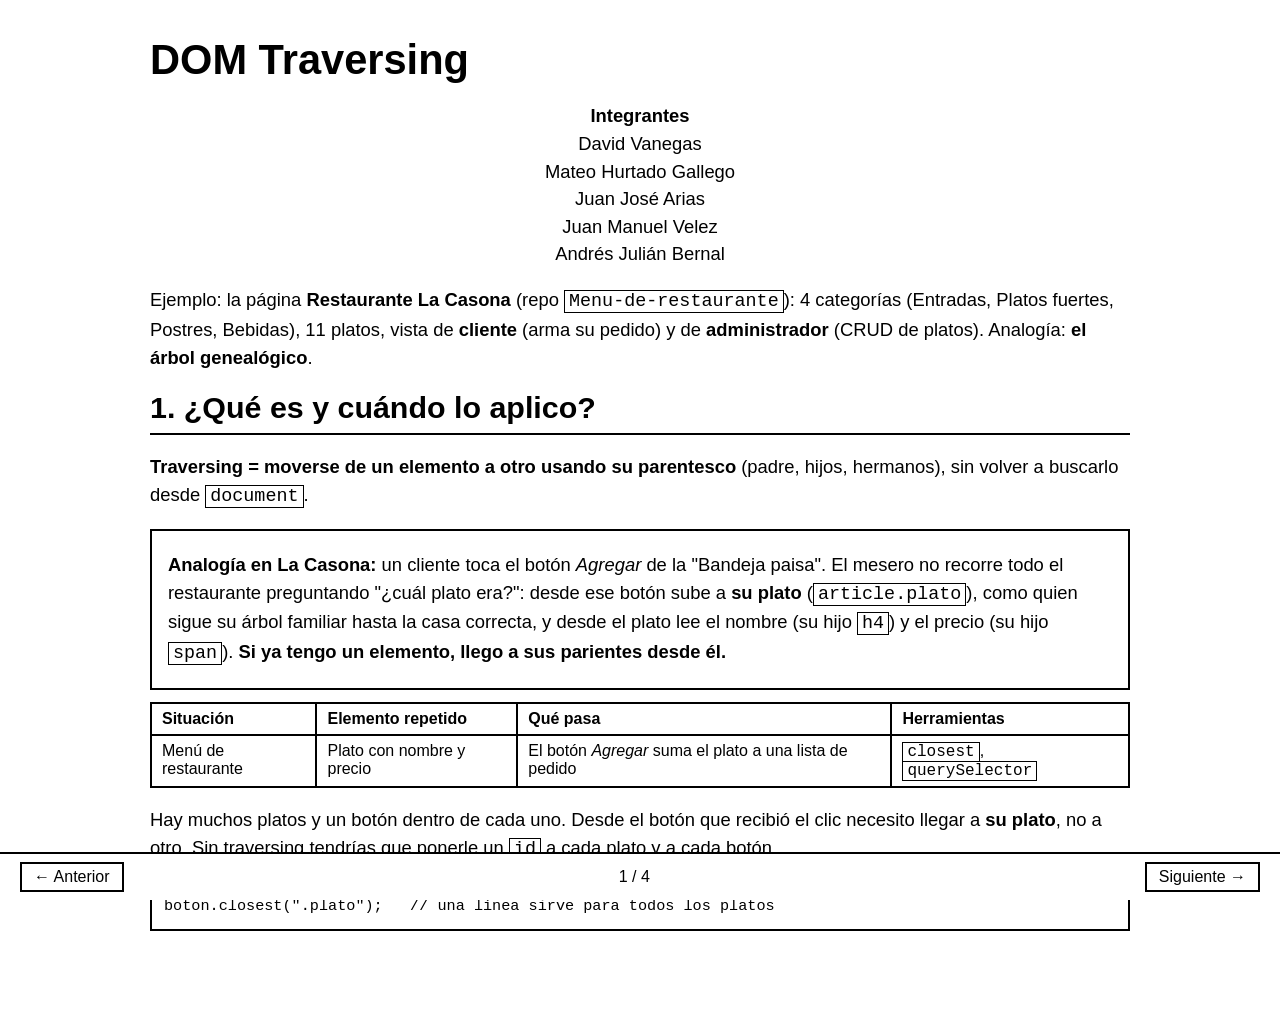
==== commit dd269c0f: "Centra los nombres de los integrantes, uno por línea Co-authored-by: Copilot <223556219+Copilot@user" ====
--- a/presentación.html
+++ b/presentación.html
@@ -38,7 +38,7 @@
 <!-- ============ 1 ============ -->
 <section class="slide active">
   <h1>DOM Traversing</h1>
-  <p><strong>Integrantes:</strong> David Vanegas, Mateo Hurtado Gallego, Juan José Arias, Juan Manuel Velez y Andrés Julián Bernal.</p>
+  <p style="text-align:center"><strong>Integrantes</strong><br>David Vanegas<br>Mateo Hurtado Gallego<br>Juan José Arias<br>Juan Manuel Velez<br>Andrés Julián Bernal</p>
   <p>Ejemplo: la página <strong>Restaurante La Casona</strong> (repo <code>Menu-de-restaurante</code>): 4 categorías (Entradas, Platos fuertes, Postres, Bebidas), 11 platos, vista de <strong>cliente</strong> (arma su pedido) y de <strong>administrador</strong> (CRUD de platos). Analogía: <strong>el árbol genealógico</strong>.</p>
 
   <h2>1. ¿Qué es y cuándo lo aplico?</h2>
